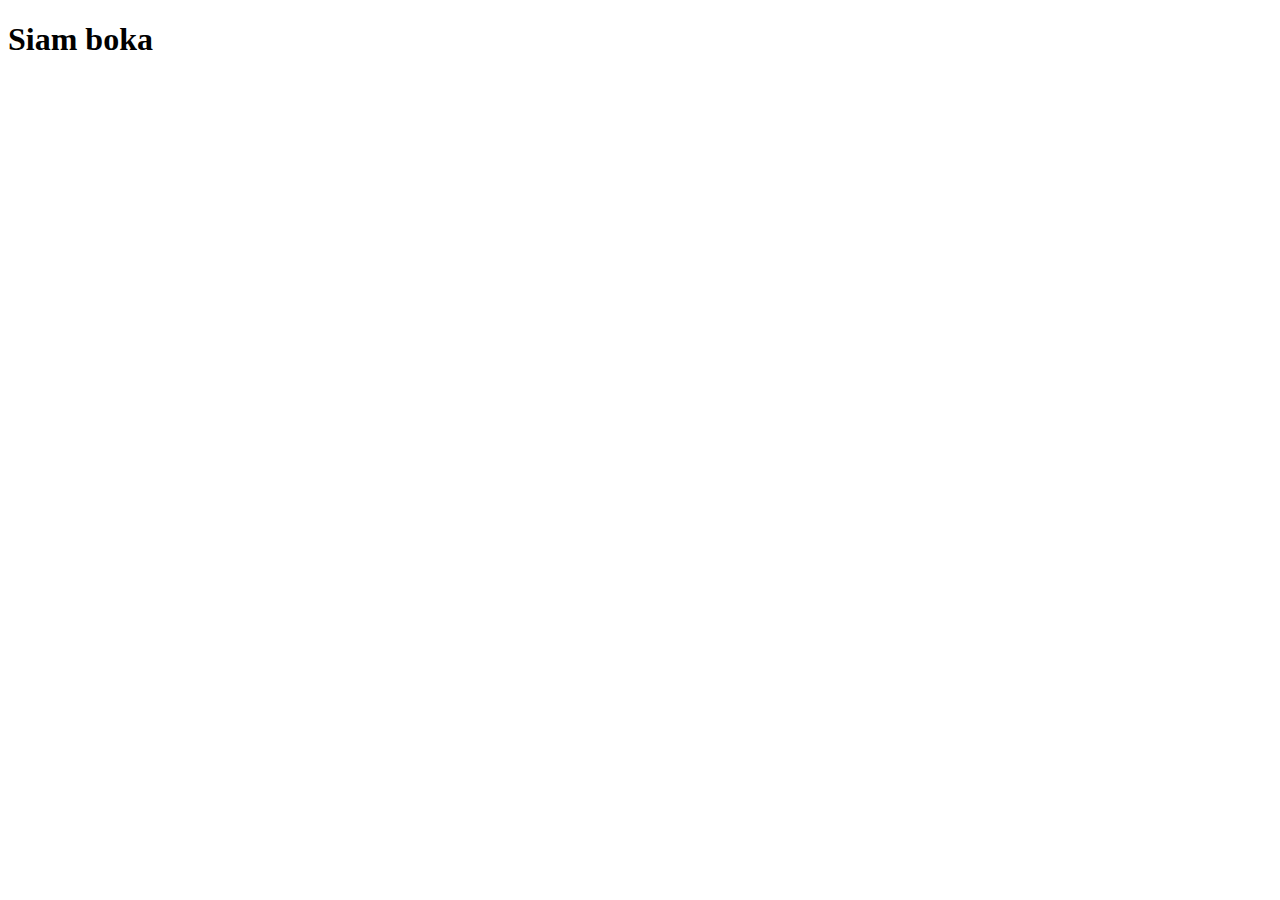
==== first-project/index.html @ efd79449 "first commit" ====
<!DOCTYPE html>
<html lang="en">
<head>
<meta charset="UTF-8">
<meta http-equiv="X-UA-Compatible" content="IE=edge">
<meta name="viewport" content="width=device-width , initial-scale=1.0">
<title>clr project</title>
</head>

<body>
  <h1>Siam boka</h1>
</body>


</html>
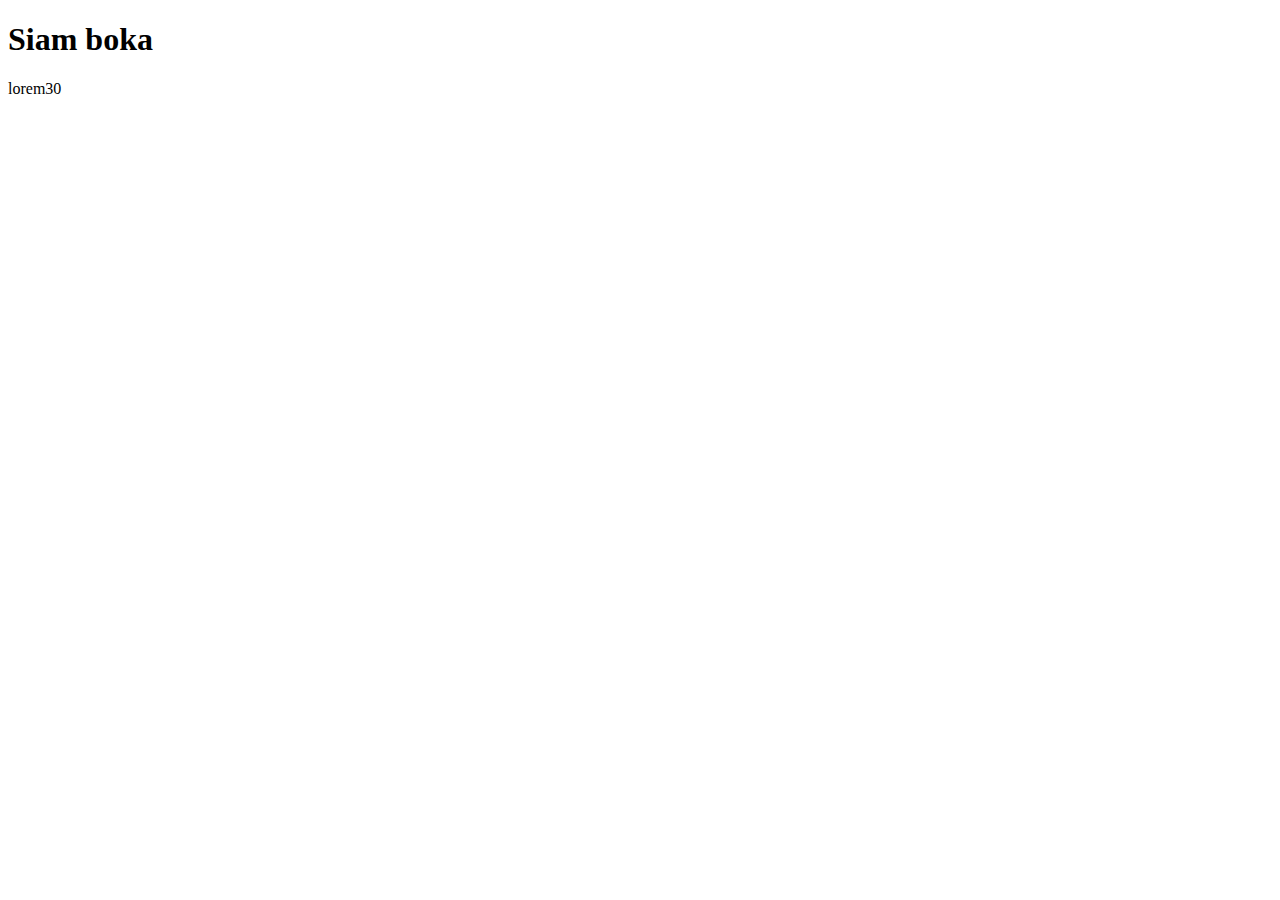
==== commit b2cc1541: "Update index.html" ====
--- a/first-project/index.html
+++ b/first-project/index.html
@@ -9,7 +9,9 @@
 
 <body>
   <h1>Siam boka</h1>
+  <p>lorem30</p>
+  
 </body>
 
 
-</html>+</html>
